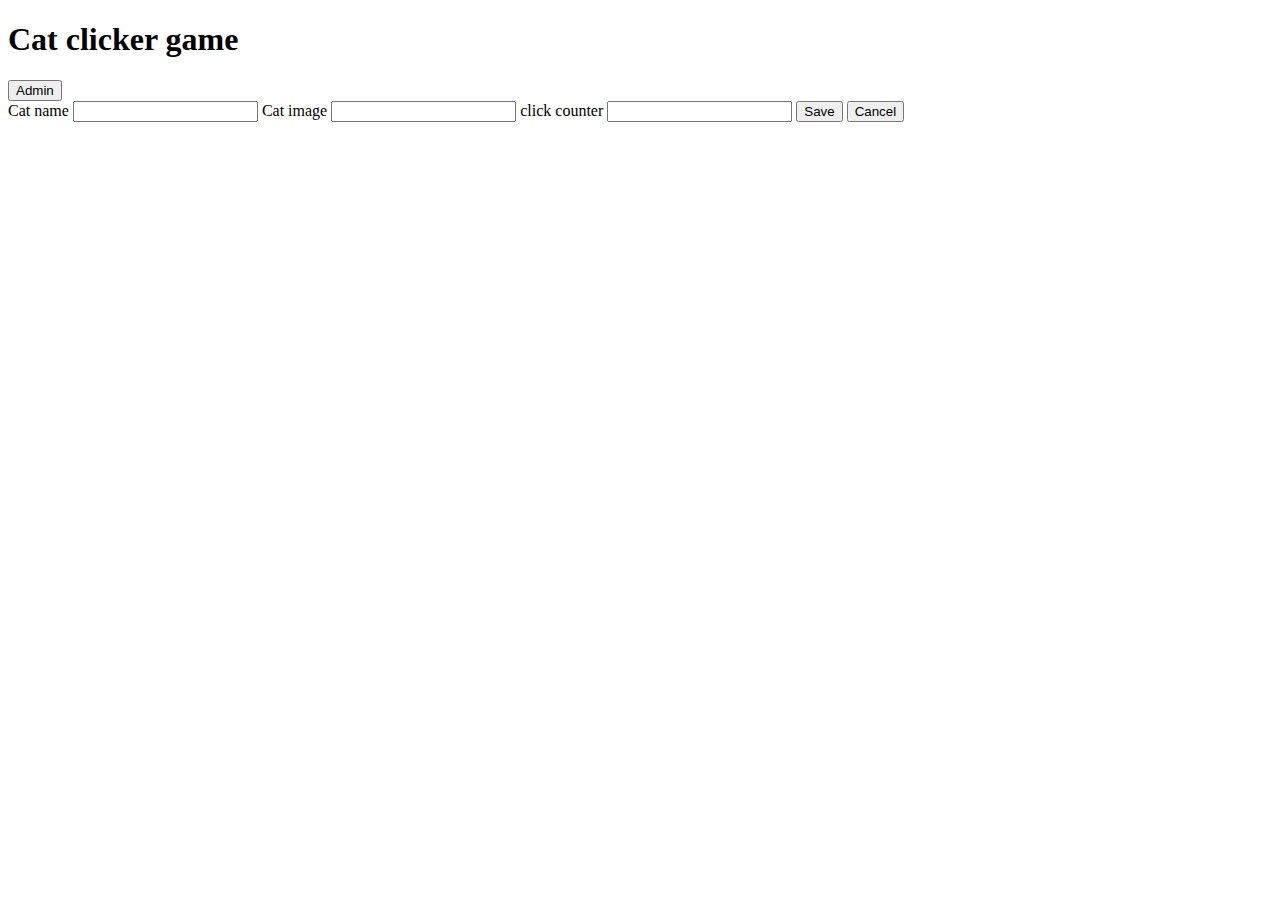
==== Pages/index.html @ 72b858f7 "reconstruct the project to use KO JS Lib" ====
<!DOCTYPE html>
<html>
    <head>
        <link rel="stylesheet" href="style.css">
      </head>
<body>

<h1>Cat clicker game</h1>
<div name="navbar">
    <ul id="navbar__list"></ul>
</div>
<div id="viewer">
    <div id="active_cat"></div>
</div>

<div>
    <input type="button" value="Admin" id="btnAdmin" onclick="View.showAdminPanel()">
</div>

<div id="admindiv" >
    <form>
        

        <label for="admin_catname">Cat name </label>
        <input type="text" name="admin_catname" id="admin_catname" required>

        <label for="admin_catimg">Cat image </label>
        <input type="text" name="admin_catimg" id="admin_catimg" required>

        <label for="admin_catcounter">click counter </label>
        <input type="text" name="admin_catcounter" id="admin_catcounter" required>

        <input type="button" value="Save" id="btnSave" onclick="Controller.updateCat()">
        <input type="button" value="Cancel" id="btnCancel" onclick="View.showAdminPanel()" >

      </form>
</div>



</body>
<!--<script src="script.js" type="text/javascript"></script>-->
<!--<script src="scriptclosure.js" type="text/javascript"></script>-->
<script src="mvc.js" type="text/javascript"></script>
</html>
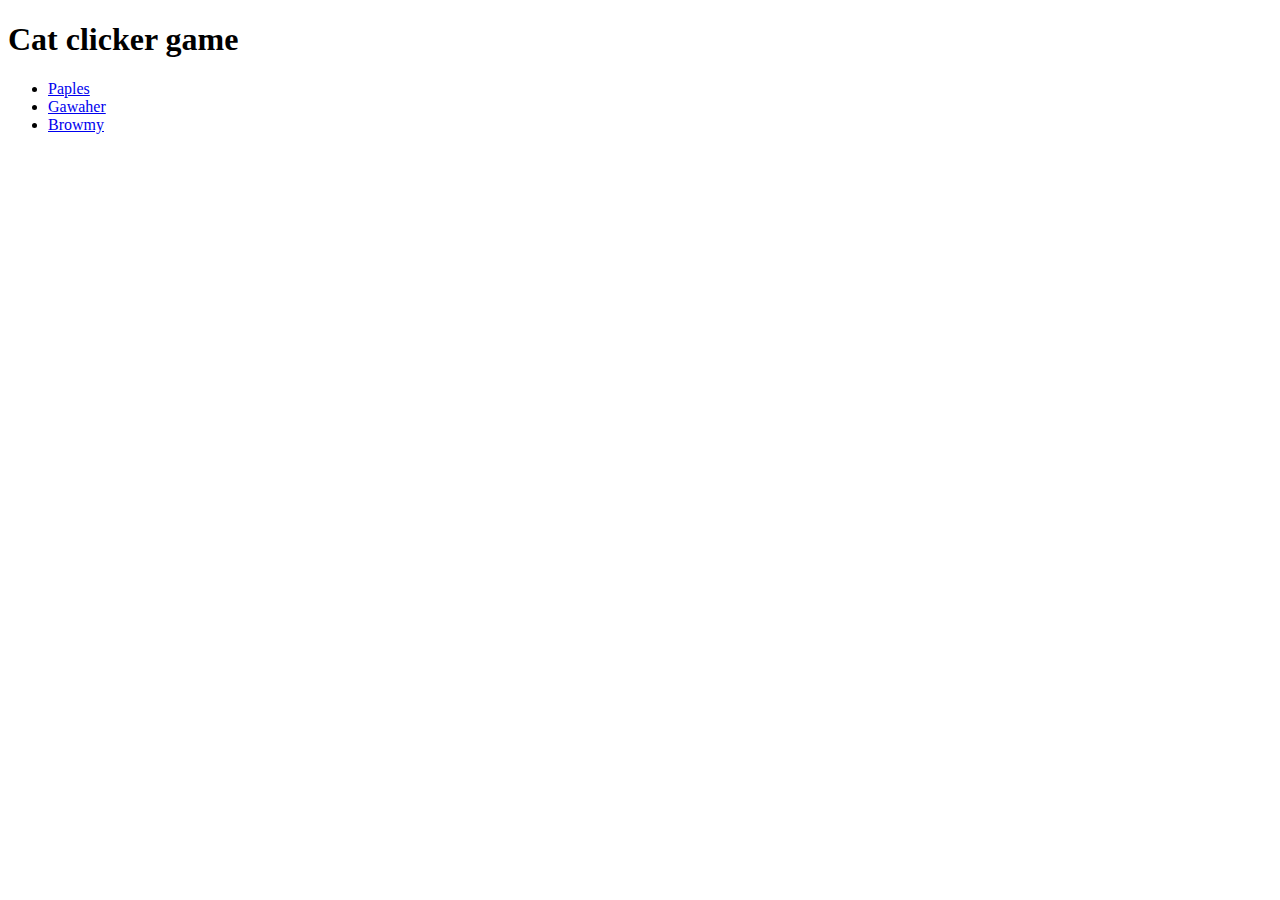
==== commit 92880198: "auto load and build nav" ====
--- a/Pages/index.html
+++ b/Pages/index.html
@@ -1,45 +1,24 @@
 <!DOCTYPE html>
 <html>
     <head>
-        <link rel="stylesheet" href="style.css">
+        <link rel="stylesheet" href="../Style/style.css">
       </head>
 <body>
 
 <h1>Cat clicker game</h1>
 <div name="navbar">
-    <ul id="navbar__list"></ul>
-</div>
-<div id="viewer">
-    <div id="active_cat"></div>
-</div>
+    <ul id="navbar__list" data-bind="foreach : cat_Array">
+        <li data-bind="attr:{id: id}">
+            <a href="#" data-bind="text : name, click:  function(catid) {  $parent.setcurrentcat(id, catid) }"></a>
+        </li>
 
-<div>
-    <input type="button" value="Admin" id="btnAdmin" onclick="View.showAdminPanel()">
-</div>
-
-<div id="admindiv" >
-    <form>
-        
-
-        <label for="admin_catname">Cat name </label>
-        <input type="text" name="admin_catname" id="admin_catname" required>
-
-        <label for="admin_catimg">Cat image </label>
-        <input type="text" name="admin_catimg" id="admin_catimg" required>
-
-        <label for="admin_catcounter">click counter </label>
-        <input type="text" name="admin_catcounter" id="admin_catcounter" required>
-
-        <input type="button" value="Save" id="btnSave" onclick="Controller.updateCat()">
-        <input type="button" value="Cancel" id="btnCancel" onclick="View.showAdminPanel()" >
-
-      </form>
+    </ul>
 </div>
 
 
 
+
 </body>
-<!--<script src="script.js" type="text/javascript"></script>-->
-<!--<script src="scriptclosure.js" type="text/javascript"></script>-->
-<script src="mvc.js" type="text/javascript"></script>
+<script type='text/javascript' src='../Scripts/knockout-3.5.1.js'></script>
+<script src="../Scripts/myKO.js" type="text/javascript"></script>
 </html>--- a/Style/style.css
+++ b/Style/style.css
@@ -0,0 +1,22 @@
+form.form-example {
+    display: none;
+    
+}
+
+div.form-example {
+    display: table-row;
+}
+
+label, input {
+    display: table-cell;
+    margin-bottom: 10px;
+}
+
+label {
+    padding-right: 10px;
+}
+
+img{
+    width: 100px;
+    height: 100px;
+}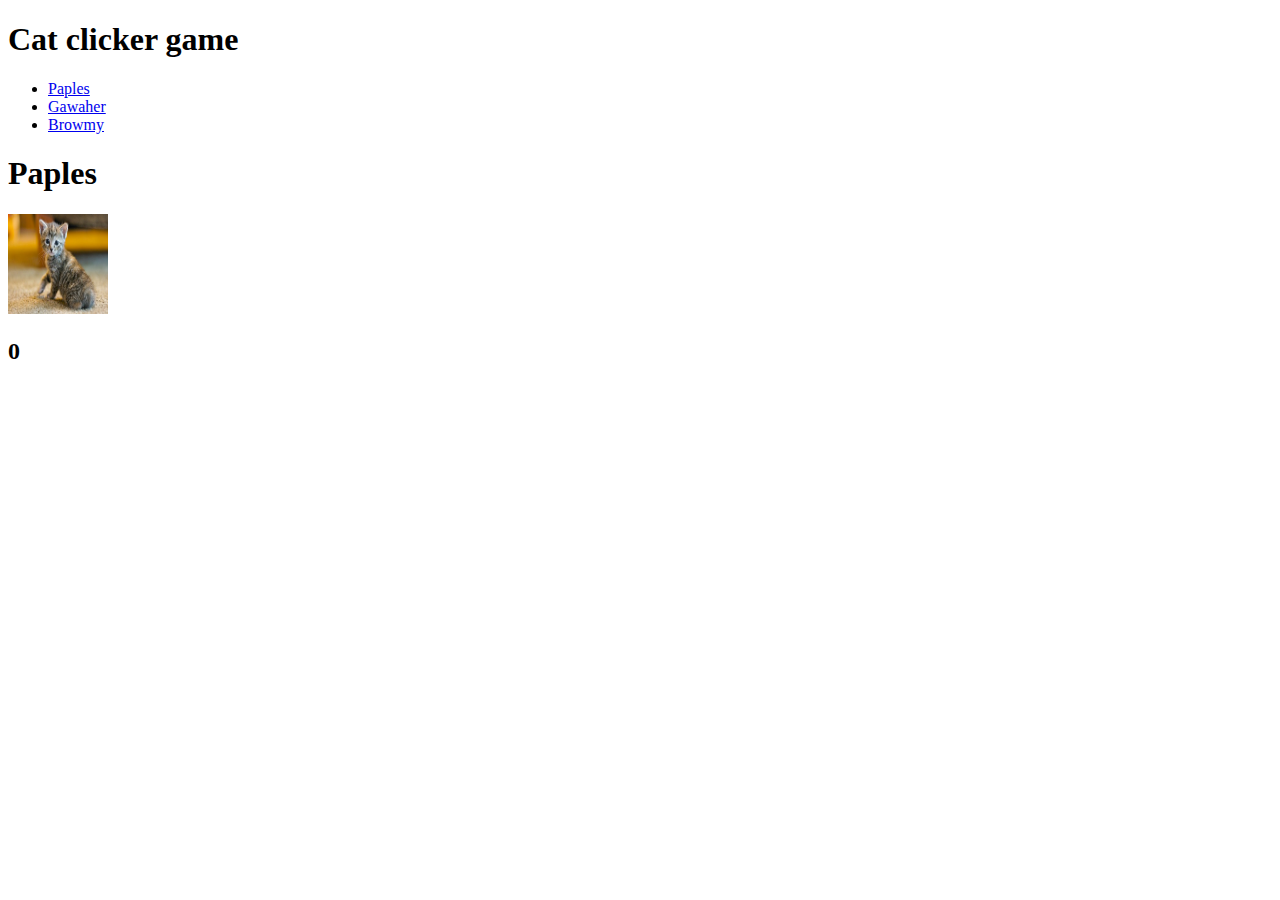
==== commit 5f0d3b06: "current cat viewer implemented but not UI change when object chabge" ====
--- a/Pages/index.html
+++ b/Pages/index.html
@@ -14,6 +14,11 @@
 
     </ul>
 </div>
+<div id="catviewer"  >
+    <h1 id="cat-name" data-bind="text:currentCat().name"></h1>
+    <img id="cat-img" src="" alt="cute cat" data-bind="click: incrementClick, attr:{src:currentCat().imgpath}" >
+    <h2 id="cat-count" data-bind="text :currentCat().clickcount"></h2>
+</div>
 
 
 
